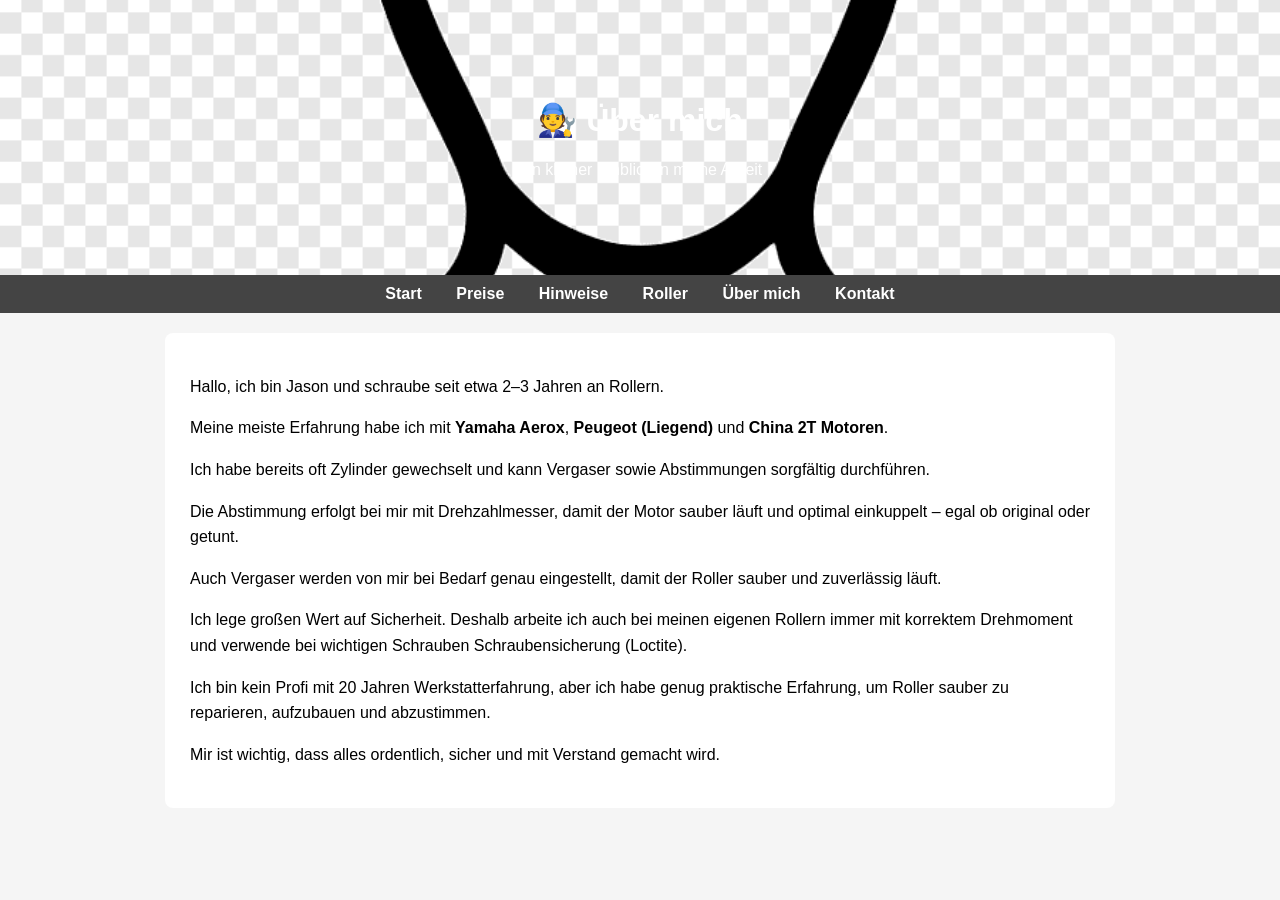
==== about.html @ 5fb62b70 "Add files via upload" ====
<!DOCTYPE html>
<html lang="de">
<head>
<meta charset="UTF-8">
<meta name="viewport" content="width=device-width, initial-scale=1.0">
<title>Über mich</title>

<style>
body {
  font-family: Arial;
  margin: 0;
  background: #f5f5f5;
}

header {
  background: url('banner.jpg') center/cover no-repeat;
  color: white;
  text-align: center;
  padding: 80px 20px;
  position: relative;
}

header div {
  background: rgba(0,0,0,0.5);
  display: inline-block;
  padding: 30px;
  border-radius: 10px;
}

nav {
  background: #444;
  text-align: center;
  padding: 10px;
}

nav a {
  color: white;
  margin: 0 15px;
  text-decoration: none;
  font-weight: bold;
}

section {
  background: white;
  max-width: 900px;
  margin: 20px auto;
  padding: 25px;
  border-radius: 8px;
  line-height: 1.6;
}
</style>
</head>

<body>

<header style="background:url('about.jpg') center/cover no-repeat; color:white; padding:80px 20px; text-align:center;">
<h1>🧑‍🔧 Über mich</h1>
<p>Ein kleiner Einblick in meine Arbeit</p>
</header>

<nav>
<a href="index.html">Start</a>
<a href="preise.html">Preise</a>
<a href="hinweise.html">Hinweise</a>
<a href="roller.html">Roller</a>
<a href="about.html">Über mich</a>
<a href="kontakt.html">Kontakt</a>
</nav>

<section>

<p>Hallo, ich bin Jason und schraube seit etwa 2–3 Jahren an Rollern.</p>

<p>Meine meiste Erfahrung habe ich mit <b>Yamaha Aerox</b>, <b>Peugeot (Liegend)</b> und <b>China 2T Motoren</b>.</p>

<p>Ich habe bereits oft Zylinder gewechselt und kann Vergaser sowie Abstimmungen sorgfältig durchführen.</p>

<p>Die Abstimmung erfolgt bei mir mit Drehzahlmesser, damit der Motor sauber läuft und optimal einkuppelt – egal ob original oder getunt.</p>

<p>Auch Vergaser werden von mir bei Bedarf genau eingestellt, damit der Roller sauber und zuverlässig läuft.</p>

<p>Ich lege großen Wert auf Sicherheit. Deshalb arbeite ich auch bei meinen eigenen Rollern immer mit korrektem Drehmoment und verwende bei wichtigen Schrauben Schraubensicherung (Loctite).</p>

<p>Ich bin kein Profi mit 20 Jahren Werkstatterfahrung, aber ich habe genug praktische Erfahrung, um Roller sauber zu reparieren, aufzubauen und abzustimmen.</p>

<p>Mir ist wichtig, dass alles ordentlich, sicher und mit Verstand gemacht wird.</p>

</section>

</body>
</html>
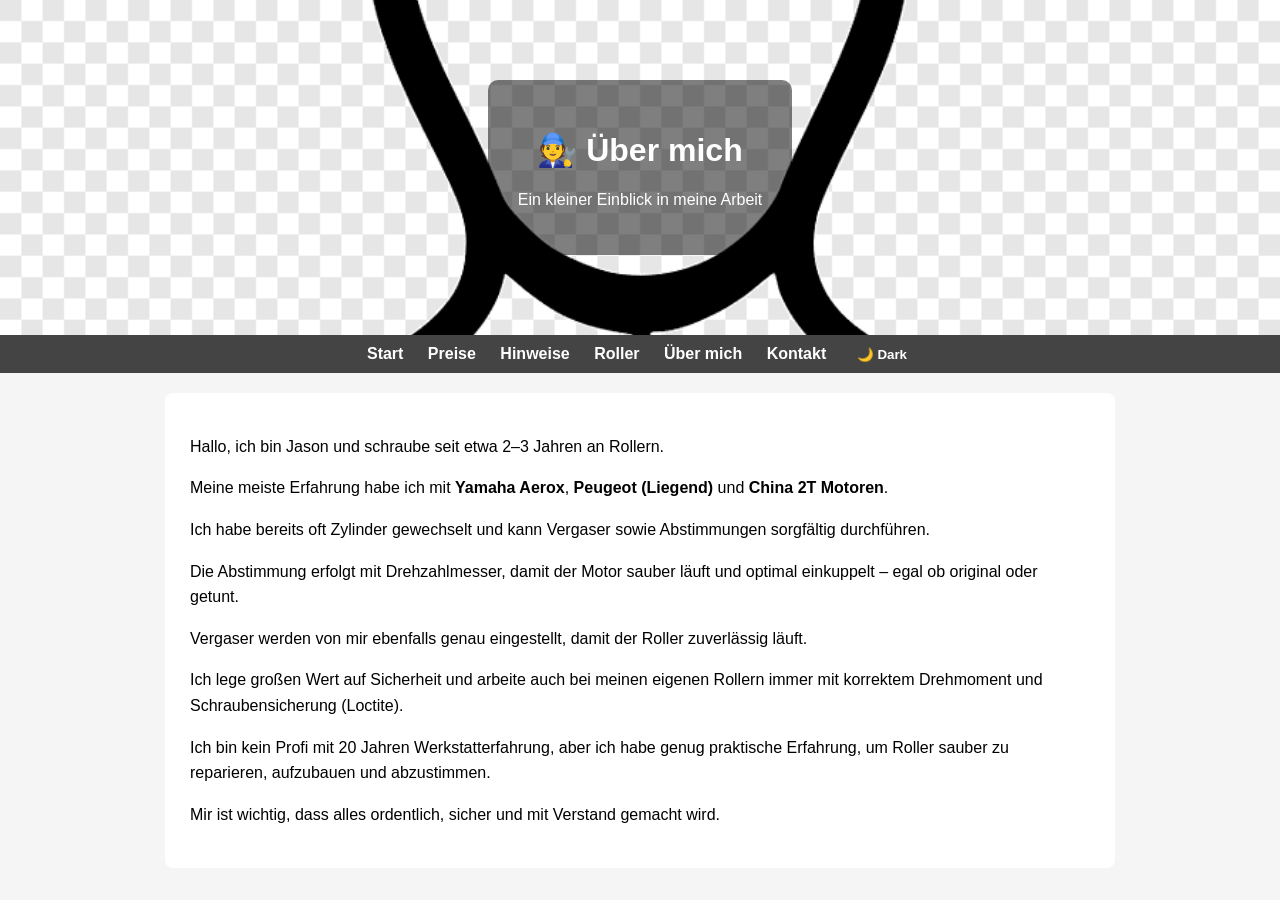
==== commit adb8420c: "Add files via upload" ====
--- a/about.html
+++ b/about.html
@@ -10,10 +10,11 @@
   font-family: Arial;
   margin: 0;
   background: #f5f5f5;
+  transition: 0.3s;
 }
 
 header {
-  background: url('banner.jpg') center/cover no-repeat;
+  background: url('about.jpg') center/cover no-repeat;
   color: white;
   text-align: center;
   padding: 80px 20px;
@@ -33,11 +34,14 @@
   padding: 10px;
 }
 
-nav a {
+nav a, nav button {
   color: white;
-  margin: 0 15px;
+  margin: 0 10px;
   text-decoration: none;
   font-weight: bold;
+  background: none;
+  border: none;
+  cursor: pointer;
 }
 
 section {
@@ -47,15 +51,37 @@
   padding: 25px;
   border-radius: 8px;
   line-height: 1.6;
+  transition: 0.3s;
+}
+
+/* 🌙 DARK MODE */
+.dark-mode {
+  background: #121212;
+  color: white;
+}
+
+.dark-mode section {
+  background: #1e1e1e;
+  color: white;
+}
+
+.dark-mode nav {
+  background: #000;
+}
+
+.dark-mode header {
+  filter: brightness(0.7);
 }
 </style>
 </head>
 
 <body>
 
-<header style="background:url('about.jpg') center/cover no-repeat; color:white; padding:80px 20px; text-align:center;">
+<header>
+<div>
 <h1>🧑‍🔧 Über mich</h1>
 <p>Ein kleiner Einblick in meine Arbeit</p>
+</div>
 </header>
 
 <nav>
@@ -65,6 +91,8 @@
 <a href="roller.html">Roller</a>
 <a href="about.html">Über mich</a>
 <a href="kontakt.html">Kontakt</a>
+
+<button onclick="toggleDarkMode()">🌙 Dark</button>
 </nav>
 
 <section>
@@ -75,11 +103,11 @@
 
 <p>Ich habe bereits oft Zylinder gewechselt und kann Vergaser sowie Abstimmungen sorgfältig durchführen.</p>
 
-<p>Die Abstimmung erfolgt bei mir mit Drehzahlmesser, damit der Motor sauber läuft und optimal einkuppelt – egal ob original oder getunt.</p>
+<p>Die Abstimmung erfolgt mit Drehzahlmesser, damit der Motor sauber läuft und optimal einkuppelt – egal ob original oder getunt.</p>
 
-<p>Auch Vergaser werden von mir bei Bedarf genau eingestellt, damit der Roller sauber und zuverlässig läuft.</p>
+<p>Vergaser werden von mir ebenfalls genau eingestellt, damit der Roller zuverlässig läuft.</p>
 
-<p>Ich lege großen Wert auf Sicherheit. Deshalb arbeite ich auch bei meinen eigenen Rollern immer mit korrektem Drehmoment und verwende bei wichtigen Schrauben Schraubensicherung (Loctite).</p>
+<p>Ich lege großen Wert auf Sicherheit und arbeite auch bei meinen eigenen Rollern immer mit korrektem Drehmoment und Schraubensicherung (Loctite).</p>
 
 <p>Ich bin kein Profi mit 20 Jahren Werkstatterfahrung, aber ich habe genug praktische Erfahrung, um Roller sauber zu reparieren, aufzubauen und abzustimmen.</p>
 
@@ -87,5 +115,23 @@
 
 </section>
 
+<script>
+function toggleDarkMode() {
+  document.body.classList.toggle("dark-mode");
+
+  if(document.body.classList.contains("dark-mode")) {
+    localStorage.setItem("darkMode", "on");
+  } else {
+    localStorage.setItem("darkMode", "off");
+  }
+}
+
+window.onload = function() {
+  if(localStorage.getItem("darkMode") === "on") {
+    document.body.classList.add("dark-mode");
+  }
+}
+</script>
+
 </body>
 </html>
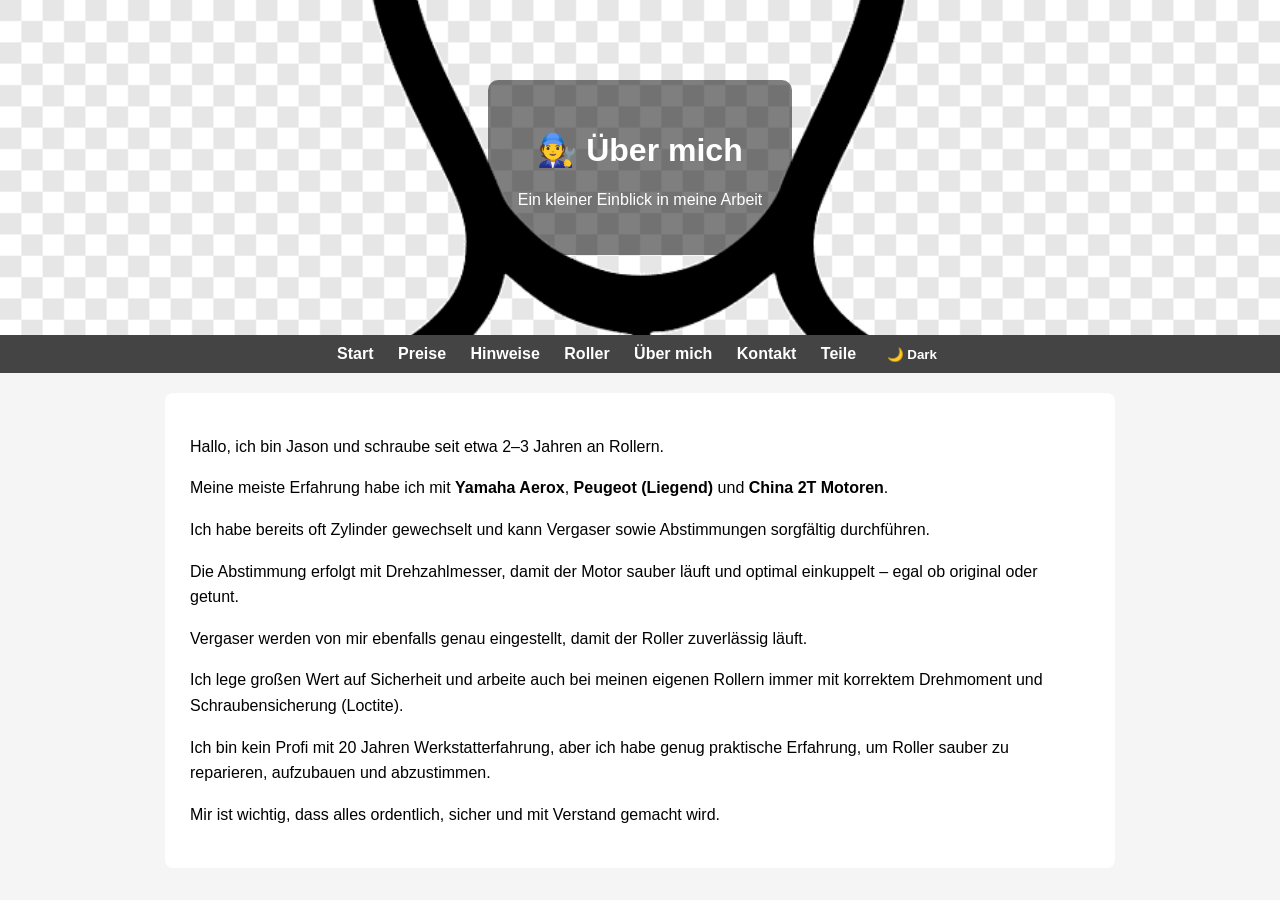
==== commit b11bf487: "Add files via upload" ====
--- a/about.html
+++ b/about.html
@@ -91,6 +91,7 @@
 <a href="roller.html">Roller</a>
 <a href="about.html">Über mich</a>
 <a href="kontakt.html">Kontakt</a>
+<a href="teile.html">Teile</a>
 
 <button onclick="toggleDarkMode()">🌙 Dark</button>
 </nav>
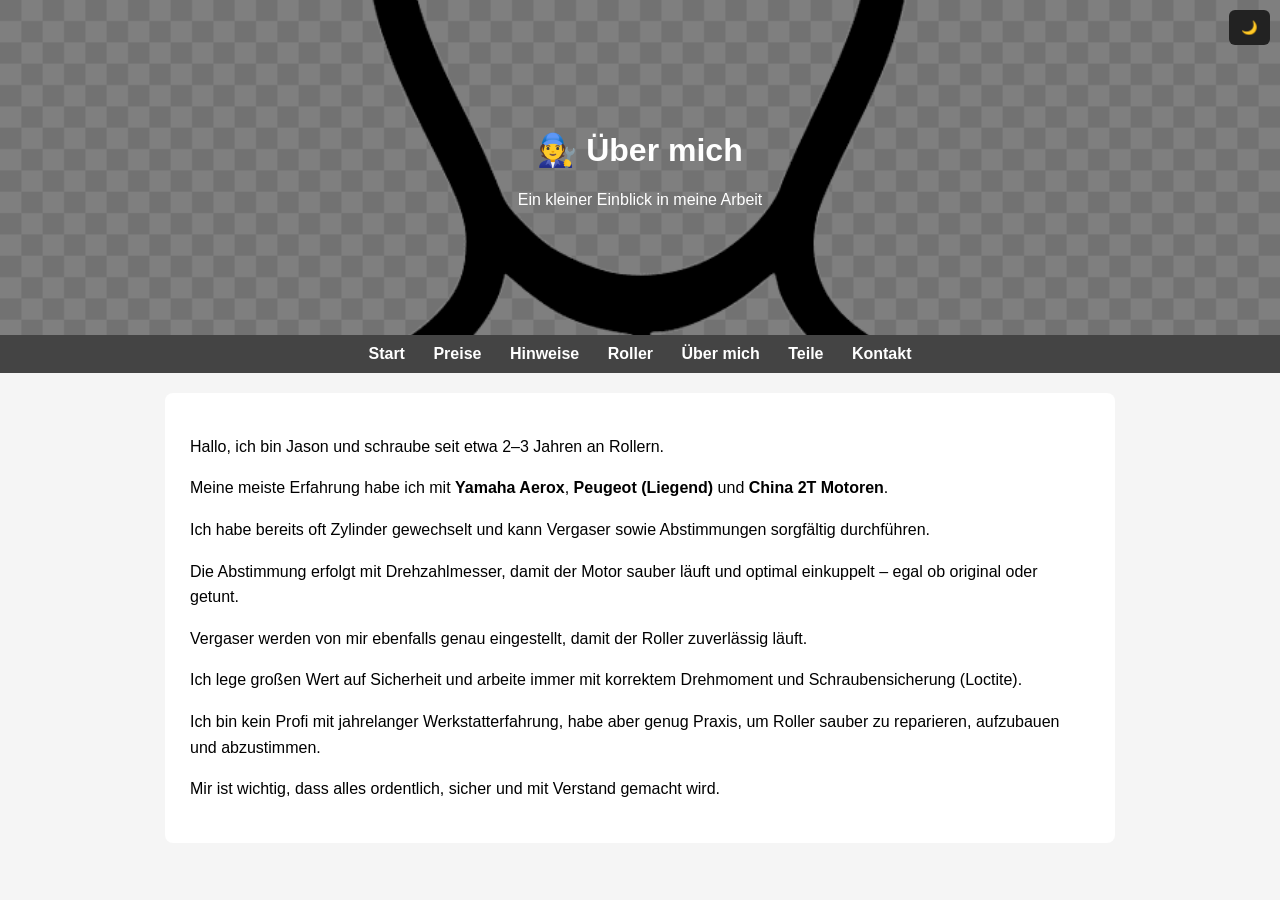
==== commit 1331319e: "Add files via upload" ====
--- a/about.html
+++ b/about.html
@@ -13,6 +13,26 @@
   transition: 0.3s;
 }
 
+/* 🌙 DARK MODE */
+body.dark {
+  background: #121212;
+  color: white;
+}
+
+body.dark section {
+  background: #1e1e1e;
+  color: white;
+}
+
+body.dark nav {
+  background: #222;
+}
+
+body.dark header {
+  filter: brightness(0.7);
+}
+
+/* HEADER */
 header {
   background: url('about.jpg') center/cover no-repeat;
   color: white;
@@ -21,29 +41,34 @@
   position: relative;
 }
 
+header::before {
+  content: "";
+  position: absolute;
+  inset: 0;
+  background: rgba(0,0,0,0.5);
+}
+
 header div {
-  background: rgba(0,0,0,0.5);
+  position: relative;
   display: inline-block;
   padding: 30px;
-  border-radius: 10px;
 }
 
+/* NAV */
 nav {
   background: #444;
   text-align: center;
   padding: 10px;
 }
 
-nav a, nav button {
+nav a {
   color: white;
-  margin: 0 10px;
+  margin: 0 12px;
   text-decoration: none;
   font-weight: bold;
-  background: none;
-  border: none;
-  cursor: pointer;
 }
 
+/* CONTENT */
 section {
   background: white;
   max-width: 900px;
@@ -54,28 +79,25 @@
   transition: 0.3s;
 }
 
-/* 🌙 DARK MODE */
-.dark-mode {
-  background: #121212;
+/* DARK BUTTON */
+.toggle {
+  position: fixed;
+  top: 10px;
+  right: 10px;
+  z-index: 9999;
+  background: #222;
   color: white;
-}
-
-.dark-mode section {
-  background: #1e1e1e;
-  color: white;
-}
-
-.dark-mode nav {
-  background: #000;
-}
-
-.dark-mode header {
-  filter: brightness(0.7);
+  border: none;
+  padding: 10px 12px;
+  border-radius: 6px;
+  cursor: pointer;
 }
 </style>
 </head>
 
 <body>
+
+<button class="toggle" onclick="toggleDark()">🌙</button>
 
 <header>
 <div>
@@ -90,10 +112,8 @@
 <a href="hinweise.html">Hinweise</a>
 <a href="roller.html">Roller</a>
 <a href="about.html">Über mich</a>
+<a href="teile.html">Teile</a>
 <a href="kontakt.html">Kontakt</a>
-<a href="teile.html">Teile</a>
-
-<button onclick="toggleDarkMode()">🌙 Dark</button>
 </nav>
 
 <section>
@@ -108,31 +128,15 @@
 
 <p>Vergaser werden von mir ebenfalls genau eingestellt, damit der Roller zuverlässig läuft.</p>
 
-<p>Ich lege großen Wert auf Sicherheit und arbeite auch bei meinen eigenen Rollern immer mit korrektem Drehmoment und Schraubensicherung (Loctite).</p>
+<p>Ich lege großen Wert auf Sicherheit und arbeite immer mit korrektem Drehmoment und Schraubensicherung (Loctite).</p>
 
-<p>Ich bin kein Profi mit 20 Jahren Werkstatterfahrung, aber ich habe genug praktische Erfahrung, um Roller sauber zu reparieren, aufzubauen und abzustimmen.</p>
+<p>Ich bin kein Profi mit jahrelanger Werkstatterfahrung, habe aber genug Praxis, um Roller sauber zu reparieren, aufzubauen und abzustimmen.</p>
 
 <p>Mir ist wichtig, dass alles ordentlich, sicher und mit Verstand gemacht wird.</p>
 
 </section>
 
-<script>
-function toggleDarkMode() {
-  document.body.classList.toggle("dark-mode");
-
-  if(document.body.classList.contains("dark-mode")) {
-    localStorage.setItem("darkMode", "on");
-  } else {
-    localStorage.setItem("darkMode", "off");
-  }
-}
-
-window.onload = function() {
-  if(localStorage.getItem("darkMode") === "on") {
-    document.body.classList.add("dark-mode");
-  }
-}
-</script>
+<script src="script.js"></script>
 
 </body>
 </html>
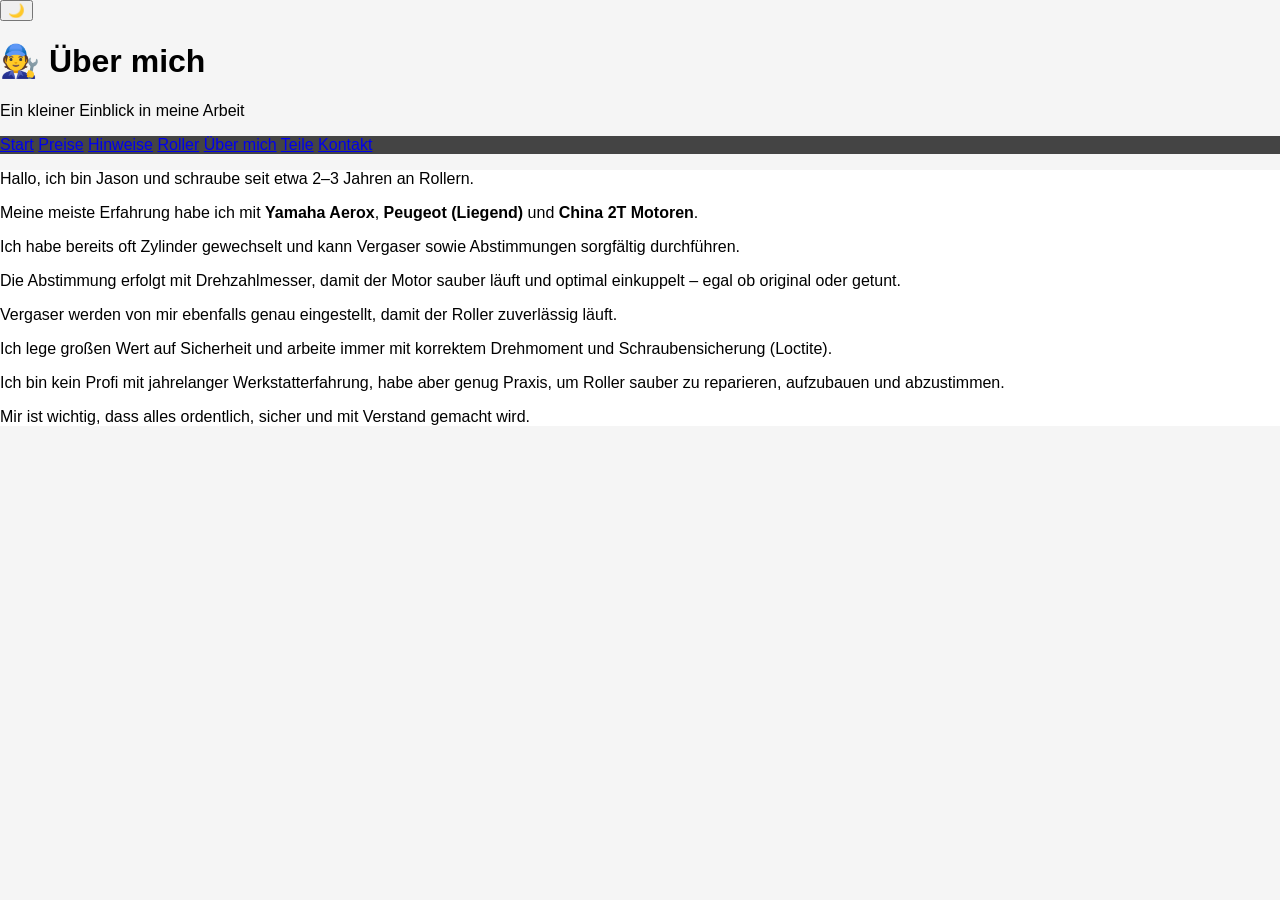
==== commit 9b58bcca: "Add files via upload" ====
--- a/about.html
+++ b/about.html
@@ -5,105 +5,18 @@
 <meta name="viewport" content="width=device-width, initial-scale=1.0">
 <title>Über mich</title>
 
-<style>
-body {
-  font-family: Arial;
-  margin: 0;
-  background: #f5f5f5;
-  transition: 0.3s;
-}
-
-/* 🌙 DARK MODE */
-body.dark {
-  background: #121212;
-  color: white;
-}
-
-body.dark section {
-  background: #1e1e1e;
-  color: white;
-}
-
-body.dark nav {
-  background: #222;
-}
-
-body.dark header {
-  filter: brightness(0.7);
-}
-
-/* HEADER */
-header {
-  background: url('about.jpg') center/cover no-repeat;
-  color: white;
-  text-align: center;
-  padding: 80px 20px;
-  position: relative;
-}
-
-header::before {
-  content: "";
-  position: absolute;
-  inset: 0;
-  background: rgba(0,0,0,0.5);
-}
-
-header div {
-  position: relative;
-  display: inline-block;
-  padding: 30px;
-}
-
-/* NAV */
-nav {
-  background: #444;
-  text-align: center;
-  padding: 10px;
-}
-
-nav a {
-  color: white;
-  margin: 0 12px;
-  text-decoration: none;
-  font-weight: bold;
-}
-
-/* CONTENT */
-section {
-  background: white;
-  max-width: 900px;
-  margin: 20px auto;
-  padding: 25px;
-  border-radius: 8px;
-  line-height: 1.6;
-  transition: 0.3s;
-}
-
-/* DARK BUTTON */
-.toggle {
-  position: fixed;
-  top: 10px;
-  right: 10px;
-  z-index: 9999;
-  background: #222;
-  color: white;
-  border: none;
-  padding: 10px 12px;
-  border-radius: 6px;
-  cursor: pointer;
-}
-</style>
+<link rel="stylesheet" href="style.css">
 </head>
 
 <body>
 
 <button class="toggle" onclick="toggleDark()">🌙</button>
 
-<header>
-<div>
-<h1>🧑‍🔧 Über mich</h1>
-<p>Ein kleiner Einblick in meine Arbeit</p>
-</div>
+<header class="header-about">
+  <div class="header-overlay">
+    <h1>🧑‍🔧 Über mich</h1>
+    <p>Ein kleiner Einblick in meine Arbeit</p>
+  </div>
 </header>
 
 <nav>
--- a/style.css
+++ b/style.css
@@ -0,0 +1,48 @@
+body {
+  font-family: Arial, sans-serif;
+  margin: 0;
+  background: #f5f5f5;
+  color: #000;
+  transition: 0.3s;
+}
+
+/* SECTION STANDARD */
+section {
+  background: white;
+  color: inherit;
+}
+
+/* NAV STANDARD */
+nav {
+  background: #444;
+}
+
+/* DARK MODE */
+body.dark {
+  background: #121212;
+  color: white;
+}
+
+body.dark section {
+  background: #1e1e1e;
+  color: white;
+}
+
+body.dark nav {
+  background: #222;
+}
+
+/* LISTEN */
+section ul {
+  padding-left: 18px;
+}
+
+section ul li {
+  margin-bottom: 14px;
+  line-height: 1.7;
+}
+
+/* LINKS IM DARK MODE (wichtig!) */
+body.dark a {
+  color: #ddd;
+}
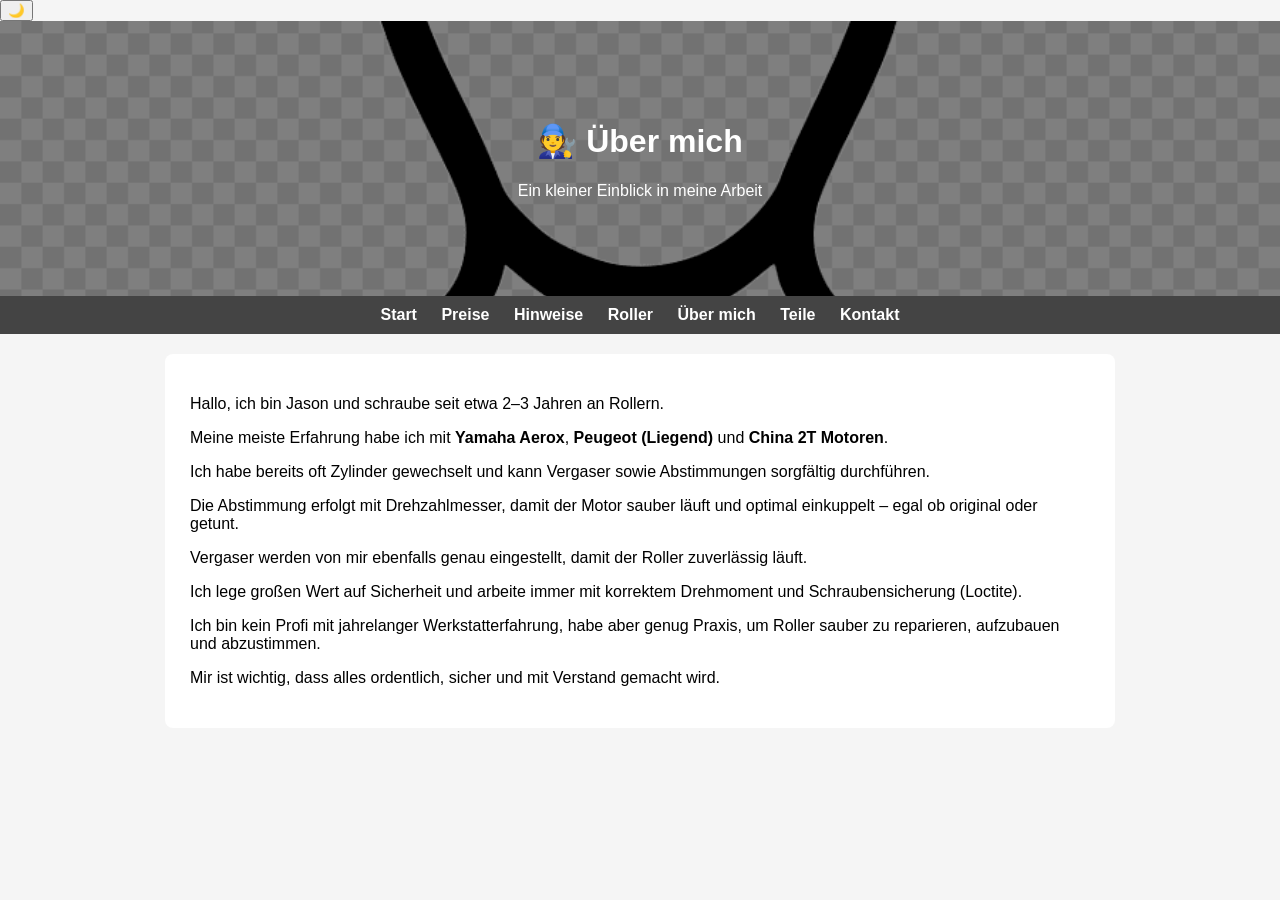
==== commit 41f52f8c: "Add files via upload" ====
--- a/about.html
+++ b/about.html
@@ -12,7 +12,7 @@
 
 <button class="toggle" onclick="toggleDark()">🌙</button>
 
-<header class="header-about">
+<header class="banner about">
   <div class="header-overlay">
     <h1>🧑‍🔧 Über mich</h1>
     <p>Ein kleiner Einblick in meine Arbeit</p>
--- a/style.css
+++ b/style.css
@@ -6,30 +6,81 @@
   transition: 0.3s;
 }
 
-/* SECTION STANDARD */
+/* ===== HEADER / BANNER ===== */
+header.banner {
+  color: white;
+  text-align: center;
+  padding: 80px 20px;
+  position: relative;
+  background-size: cover;
+  background-position: center;
+}
+
+/* Overlay */
+header.banner::before {
+  content: "";
+  position: absolute;
+  inset: 0;
+  background: rgba(0,0,0,0.5);
+}
+
+header.banner h1,
+header.banner p,
+header.banner div {
+  position: relative;
+  z-index: 1;
+}
+
+/* ===== BANNER BILDER ===== */
+header.index {
+  background-image: url("index.jpg");
+}
+
+header.preise {
+  background-image: url("preise.jpg");
+}
+
+header.hinweise {
+  background-image: url("hinweise.jpg");
+}
+
+header.about {
+  background-image: url("about.jpg");
+}
+
+header.kontakt {
+  background-image: url("kontakt.jpg");
+}
+
+header.roller {
+  background-image: url("roller.jpg");
+}
+
+header.teile {
+  background-image: url("teile.jpg");
+}
+
+/* ===== NAV ===== */
+nav {
+  background: #444;
+  text-align: center;
+  padding: 10px;
+}
+
+nav a {
+  color: white;
+  text-decoration: none;
+  margin: 0 10px;
+  font-weight: bold;
+}
+
+/* ===== SECTION ===== */
 section {
   background: white;
-  color: inherit;
-}
-
-/* NAV STANDARD */
-nav {
-  background: #444;
-}
-
-/* DARK MODE */
-body.dark {
-  background: #121212;
-  color: white;
-}
-
-body.dark section {
-  background: #1e1e1e;
-  color: white;
-}
-
-body.dark nav {
-  background: #222;
+  max-width: 900px;
+  margin: 20px auto;
+  padding: 25px;
+  border-radius: 8px;
 }
 
 /* LISTEN */
@@ -42,7 +93,20 @@
   line-height: 1.7;
 }
 
-/* LINKS IM DARK MODE (wichtig!) */
+/* ===== DARK MODE ===== */
+body.dark {
+  background: #121212;
+  color: white;
+}
+
+body.dark section {
+  background: #1e1e1e;
+}
+
+body.dark nav {
+  background: #222;
+}
+
 body.dark a {
   color: #ddd;
 }
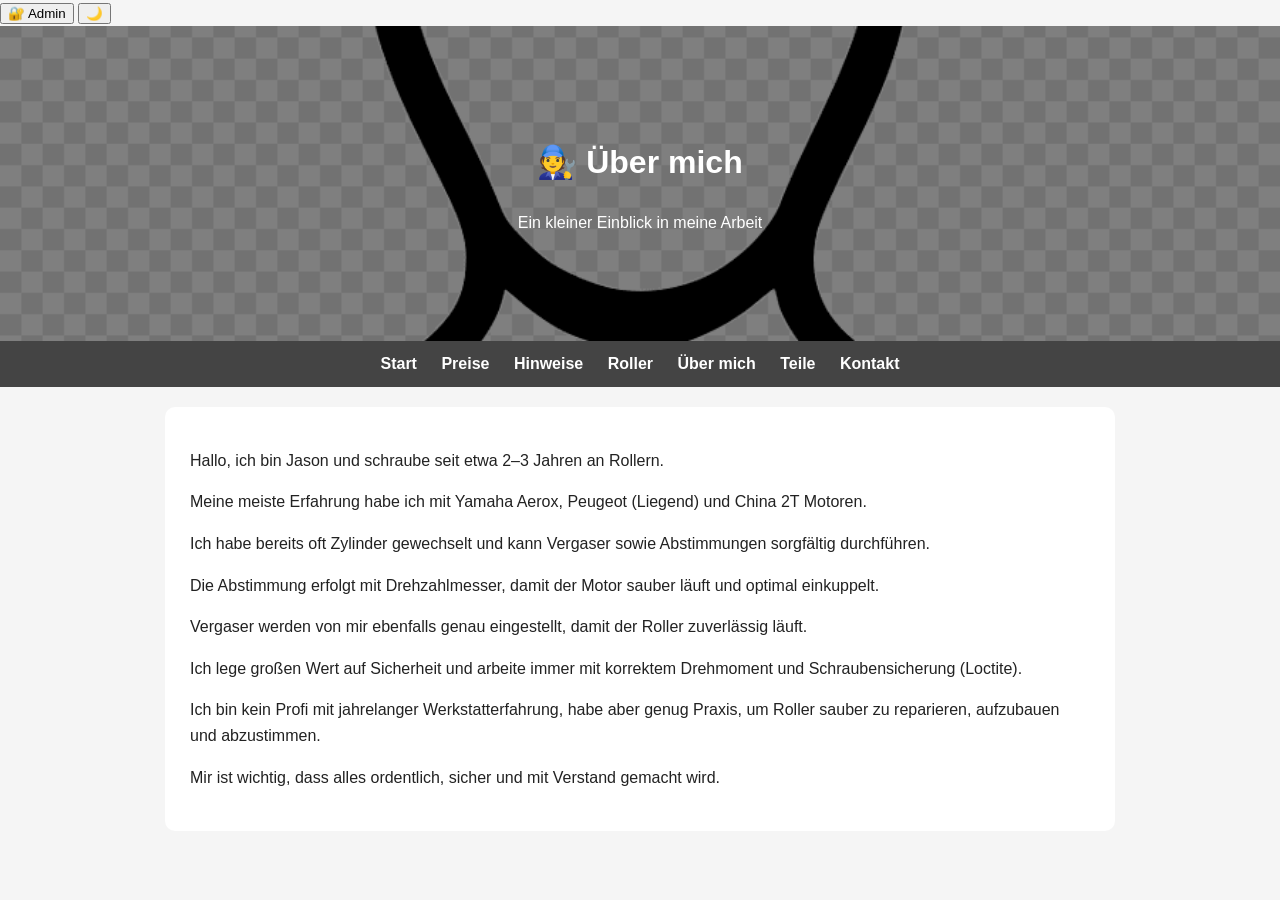
==== commit 6a678e43: "Add files via upload" ====
--- a/about.html
+++ b/about.html
@@ -10,13 +10,15 @@
 
 <body>
 
+<!-- 🔐 ADMIN BUTTON (neu hinzugefügt) -->
+<button class="admin-btn" onclick="openAdmin()">🔐 Admin</button>
+
+<!-- 🌙 DARK MODE BUTTON -->
 <button class="toggle" onclick="toggleDark()">🌙</button>
 
 <header class="banner about">
-  <div class="header-overlay">
-    <h1>🧑‍🔧 Über mich</h1>
-    <p>Ein kleiner Einblick in meine Arbeit</p>
-  </div>
+  <h1>🧑‍🔧 Über mich</h1>
+  <p>Ein kleiner Einblick in meine Arbeit</p>
 </header>
 
 <nav>
@@ -33,11 +35,11 @@
 
 <p>Hallo, ich bin Jason und schraube seit etwa 2–3 Jahren an Rollern.</p>
 
-<p>Meine meiste Erfahrung habe ich mit <b>Yamaha Aerox</b>, <b>Peugeot (Liegend)</b> und <b>China 2T Motoren</b>.</p>
+<p>Meine meiste Erfahrung habe ich mit Yamaha Aerox, Peugeot (Liegend) und China 2T Motoren.</p>
 
 <p>Ich habe bereits oft Zylinder gewechselt und kann Vergaser sowie Abstimmungen sorgfältig durchführen.</p>
 
-<p>Die Abstimmung erfolgt mit Drehzahlmesser, damit der Motor sauber läuft und optimal einkuppelt – egal ob original oder getunt.</p>
+<p>Die Abstimmung erfolgt mit Drehzahlmesser, damit der Motor sauber läuft und optimal einkuppelt.</p>
 
 <p>Vergaser werden von mir ebenfalls genau eingestellt, damit der Roller zuverlässig läuft.</p>
 
--- a/style.css
+++ b/style.css
@@ -1,22 +1,110 @@
+/* =========================
+   BASIS
+========================= */
+
 body {
   font-family: Arial, sans-serif;
   margin: 0;
   background: #f5f5f5;
-  color: #000;
-  transition: 0.3s;
+  color: #333;
+  transition: 0.3s ease;
+  line-height: 1.6;
 }
 
-/* ===== HEADER / BANNER ===== */
+/* =========================
+   BESSERE LESBARKEIT
+========================= */
+
+section p,
+section li {
+  font-weight: 500;   /* macht alles etwas fetter */
+}
+
+/* Standort extra hervorheben */
+.standort {
+  font-weight: 800;
+  font-size: 18px;
+  color: #111;
+}
+
+/* =========================
+   NAV
+========================= */
+
+nav {
+  background: #444;
+  text-align: center;
+  padding: 10px;
+}
+
+nav a {
+  color: white;
+  text-decoration: none;
+  margin: 0 10px;
+  font-weight: bold;
+}
+
+/* =========================
+   SECTION
+========================= */
+
+section {
+  background: white;
+  max-width: 900px;
+  margin: 20px auto;
+  padding: 25px;
+  border-radius: 10px;
+  color: #222;
+}
+
+/* =========================
+   LISTEN
+========================= */
+
+section ul {
+  padding-left: 18px;
+}
+
+section ul li {
+  margin-bottom: 12px;
+}
+
+/* =========================
+   BUTTONS
+========================= */
+
+a.button, .shop {
+  display: inline-block;
+  margin: 10px 0;
+  padding: 12px 16px;
+  background: #222;
+  color: white;
+  text-decoration: none;
+  border-radius: 6px;
+  font-weight: bold;
+  transition: 0.2s;
+}
+
+a.button:hover,
+.shop:hover {
+  background: #000;
+}
+
+/* =========================
+   BANNER SYSTEM
+========================= */
+
 header.banner {
+  position: relative;
   color: white;
   text-align: center;
-  padding: 80px 20px;
-  position: relative;
+  padding: 90px 20px;
   background-size: cover;
   background-position: center;
+  overflow: hidden;
 }
 
-/* Overlay */
+/* dunkles Overlay */
 header.banner::before {
   content: "";
   position: absolute;
@@ -24,6 +112,7 @@
   background: rgba(0,0,0,0.5);
 }
 
+/* Text bleibt sichtbar */
 header.banner h1,
 header.banner p,
 header.banner div {
@@ -31,7 +120,10 @@
   z-index: 1;
 }
 
-/* ===== BANNER BILDER ===== */
+/* =========================
+   BANNER BILDER
+========================= */
+
 header.index {
   background-image: url("index.jpg");
 }
@@ -60,47 +152,18 @@
   background-image: url("teile.jpg");
 }
 
-/* ===== NAV ===== */
-nav {
-  background: #444;
-  text-align: center;
-  padding: 10px;
-}
+/* =========================
+   DARK MODE
+========================= */
 
-nav a {
-  color: white;
-  text-decoration: none;
-  margin: 0 10px;
-  font-weight: bold;
-}
-
-/* ===== SECTION ===== */
-section {
-  background: white;
-  max-width: 900px;
-  margin: 20px auto;
-  padding: 25px;
-  border-radius: 8px;
-}
-
-/* LISTEN */
-section ul {
-  padding-left: 18px;
-}
-
-section ul li {
-  margin-bottom: 14px;
-  line-height: 1.7;
-}
-
-/* ===== DARK MODE ===== */
 body.dark {
   background: #121212;
-  color: white;
+  color: #f1f1f1;
 }
 
 body.dark section {
   background: #1e1e1e;
+  color: #e6e6e6;
 }
 
 body.dark nav {
@@ -108,5 +171,14 @@
 }
 
 body.dark a {
-  color: #ddd;
+  color: #e6e6e6;
+}
+
+body.dark .standort {
+  color: #ffffff;
+}
+
+body.dark a.button,
+body.dark .shop {
+  background: #333;
 }
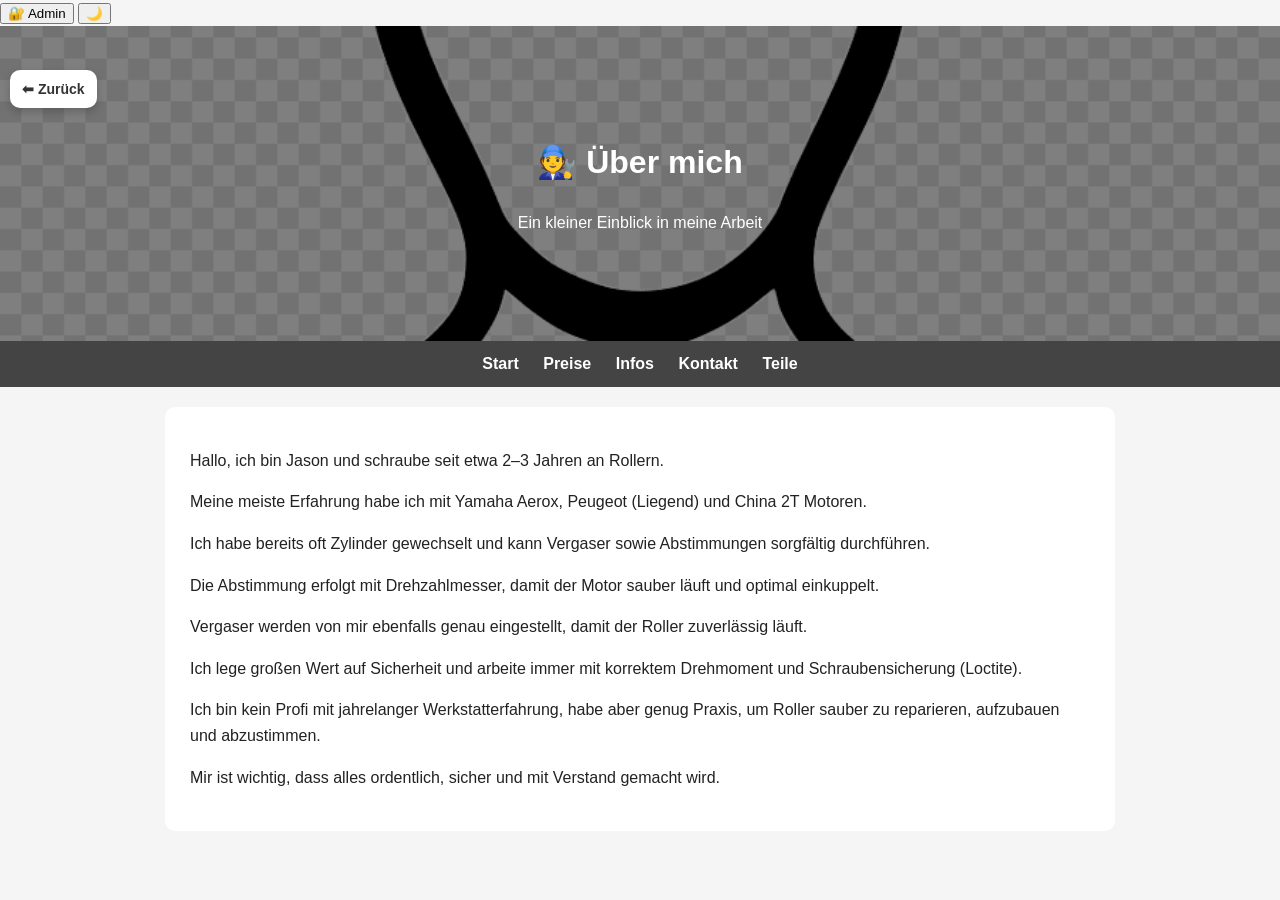
==== commit 6777d380: "Add files via upload" ====
--- a/about.html
+++ b/about.html
@@ -10,10 +10,7 @@
 
 <body>
 
-<!-- 🔐 ADMIN BUTTON (neu hinzugefügt) -->
 <button class="admin-btn" onclick="openAdmin()">🔐 Admin</button>
-
-<!-- 🌙 DARK MODE BUTTON -->
 <button class="toggle" onclick="toggleDark()">🌙</button>
 
 <header class="banner about">
@@ -21,15 +18,8 @@
   <p>Ein kleiner Einblick in meine Arbeit</p>
 </header>
 
-<nav>
-<a href="index.html">Start</a>
-<a href="preise.html">Preise</a>
-<a href="hinweise.html">Hinweise</a>
-<a href="roller.html">Roller</a>
-<a href="about.html">Über mich</a>
-<a href="teile.html">Teile</a>
-<a href="kontakt.html">Kontakt</a>
-</nav>
+<!-- 🔥 NEUE NAV -->
+<div id="nav"></div>
 
 <section>
 
--- a/style.css
+++ b/style.css
@@ -17,7 +17,7 @@
 
 section p,
 section li {
-  font-weight: 500;   /* macht alles etwas fetter */
+  font-weight: 500;
 }
 
 /* Standort extra hervorheben */
@@ -91,6 +91,47 @@
 }
 
 /* =========================
+   BACK BUTTON (NEU)
+========================= */
+
+.back-box {
+  position: fixed;
+  top: 70px;      /* etwas runter */
+  left: 10px;     /* weiter nach links */
+
+  background: white;
+  padding: 8px 12px;   /* kleiner gemacht */
+  border-radius: 10px;
+
+  font-size: 14px;     /* kleiner Text */
+
+  box-shadow: 0 4px 10px rgba(0, 0, 0, 0.2);
+
+  cursor: pointer;
+  font-weight: bold;
+
+  transition: 0.2s ease;
+  z-index: 9999;
+}
+}
+}
+
+.back-box:hover {
+  transform: scale(1.05);
+  background: #f2f2f2;
+}
+
+/* Dark Mode für Back Button */
+body.dark .back-box {
+  background: #2a2a2a;
+  color: #fff;
+}
+
+body.dark .back-box:hover {
+  background: #3a3a3a;
+}
+
+/* =========================
    BANNER SYSTEM
 ========================= */
 
